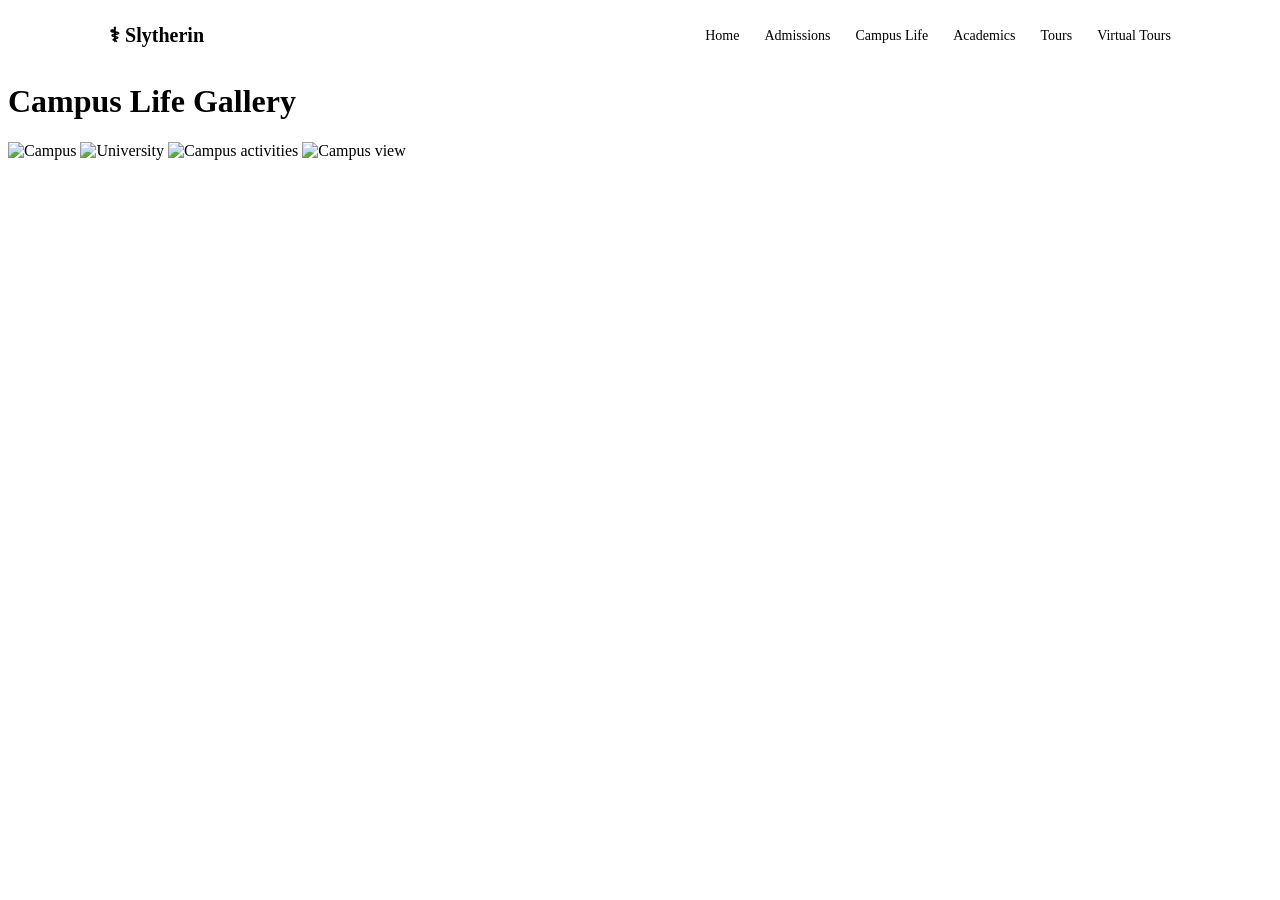
==== campus-life.html @ 8fcb3265 "Add files via upload" ====
<!DOCTYPE html>
<html lang="en">
<head>
    <meta charset="UTF-8">
    <meta name="viewport" content="width=device-width, initial-scale=1.0">
    <title>Campus Life</title>
    <link rel="stylesheet" href="style.css">
</head>

<body>

    <header>
        <nav>
            <div class="logo">⚕ Slytherin</div>

            <ul>
                <li><a href="index.html">Home</a></li>
                <li><a href="working.html">Admissions</a></li>
                <li><a href="campus-life.html">Campus Life</a></li>
                <li><a href="working.html">Academics</a></li>
                <li><a href="working.html">Tours</a></li>
                <li><a href="working.html">Virtual Tours</a></li>
            </ul>
        </nav>
    </header>

    <h1>Campus Life Gallery</h1>

    <img src="https://encrypted-tbn0.gstatic.com/images?q=tbn:ANd9GcRCyuEreiaXoin3lI756VUmVRi_6IKl7kC0vRRWAPGAng&s=10" alt="Campus">

    <img src="https://encrypted-tbn0.gstatic.com/images?q=tbn:ANd9GcQbdbT17z_ogE0vxoqwwZWg8ehGA705flm3j-yakhLTWyb1hfqMYG8kZYY&s=10" alt="University">

    <img src="https://encrypted-tbn0.gstatic.com/images?q=tbn:ANd9GcRb2t49dqkFBB1MCU3ePFPHNZPAI8wNQQJJ4K6IvlBkz-8z5yJ9X8DL9TFb&s=10" alt="Campus activities">

    <img src="https://encrypted-tbn0.gstatic.com/images?q=tbn:ANd9GcRsMAF_rbHk51Cv_UjbcukZqvoyETrvxtKMXBFBhVU2apNy8QY3sIn3a5bq&s=10" alt="Campus view">

</body>
</html>
---- style.css ----
body {
    background-image: url("images/campus.png");
    background-size: cover;
    background-position: center;
}



.hero {
    min-height: 90vh;
    text-align: center;
    padding: 30px 20px;
    box-sizing: border-box;
}

.tagline {
    display: inline-block;
    background-color: rgba(255, 255, 255, 0.4);
    padding: 8px 15px;
    border-radius: 20px;
    font-size: 14px;
}

.hero h1 {
    font-size: 48px;
    color: teal;
    margin-top: 30px;
    margin-bottom: 15px;
}

.description {
    font-size: 18px;
    line-height: 1.5;
    color: black;
}

.hero-buttons {
    margin-top: 25px;
}

.primary-btn,
.secondary-btn {
    display: inline-block;
    padding: 12px 25px;
    margin: 5px;
    border-radius: 25px;
    text-decoration: none;
    font-size: 14px;
}

.primary-btn {
    background-color: teal;
    color: white;
}

.secondary-btn {
    background-color: rgba(255, 255, 255, 0.45);
    color: teal;
    border: 1px solid white;
}

header {
    background-color: transparent;
    padding: 15px 8%;
}

nav {
    display: flex;
    justify-content: space-between;
    align-items: center;
}

.logo {
    font-size: 20px;
    font-weight: bold;
    color: black;
}

nav ul {
    display: flex;
    list-style: none;
    gap: 25px;
    margin: 0;
    padding: 0;
}

nav ul li a {
    text-decoration: none;
    color: black;
    font-size: 14px;
}

.explore-btn {
    background-color: teal;
    color: white;
    text-decoration: none;
    padding: 10px 20px;
    border-radius: 25px;
    font-size: 14px;
}






.picnic-body {
    background-image: none;
    font-family: Arial, sans-serif;
}

.picnic-poster {
    width: 580px;
    height: 1000px;
    margin: 0 auto;
    padding: 10px;
    box-sizing: border-box;

    background-image: url("images/summer.png");
    background-size: 100% 100%;
    background-repeat: no-repeat;
    background-position: center;

    text-align: center;
}



.picnic-poster h1 {
    color: rgb(0, 153, 255);
    font-size: 48px;
    margin-top: 20px;
    margin-bottom: 95px;
}


.picnic-poster h2 {
    color: coral;
    font-size: 30px;
    margin-top: 0;
    margin-bottom: 20px;
}



.picnic-poster h3 {
    color: green;
    font-size: 24px;
    margin-top: 0;
    margin-bottom: 90px;
}



.picnic-poster ul {
    display: inline-block;
    text-align: left;
    font-size: 19px;
    font-weight: bold;
    margin-top: 0;
    margin-bottom: 20px;
}



.picnic-date {
    background-color: coral;
    color: white;
    font-size: 20px;
    width: 280px;
    padding: 5px;
    margin: 20px auto;
}

.picnic-address {
    font-size: 17px;
    font-weight: bold;
    margin-top: 30px;
}


.picnic-website {
    font-size: 14px;
    margin-top: 15px;
}
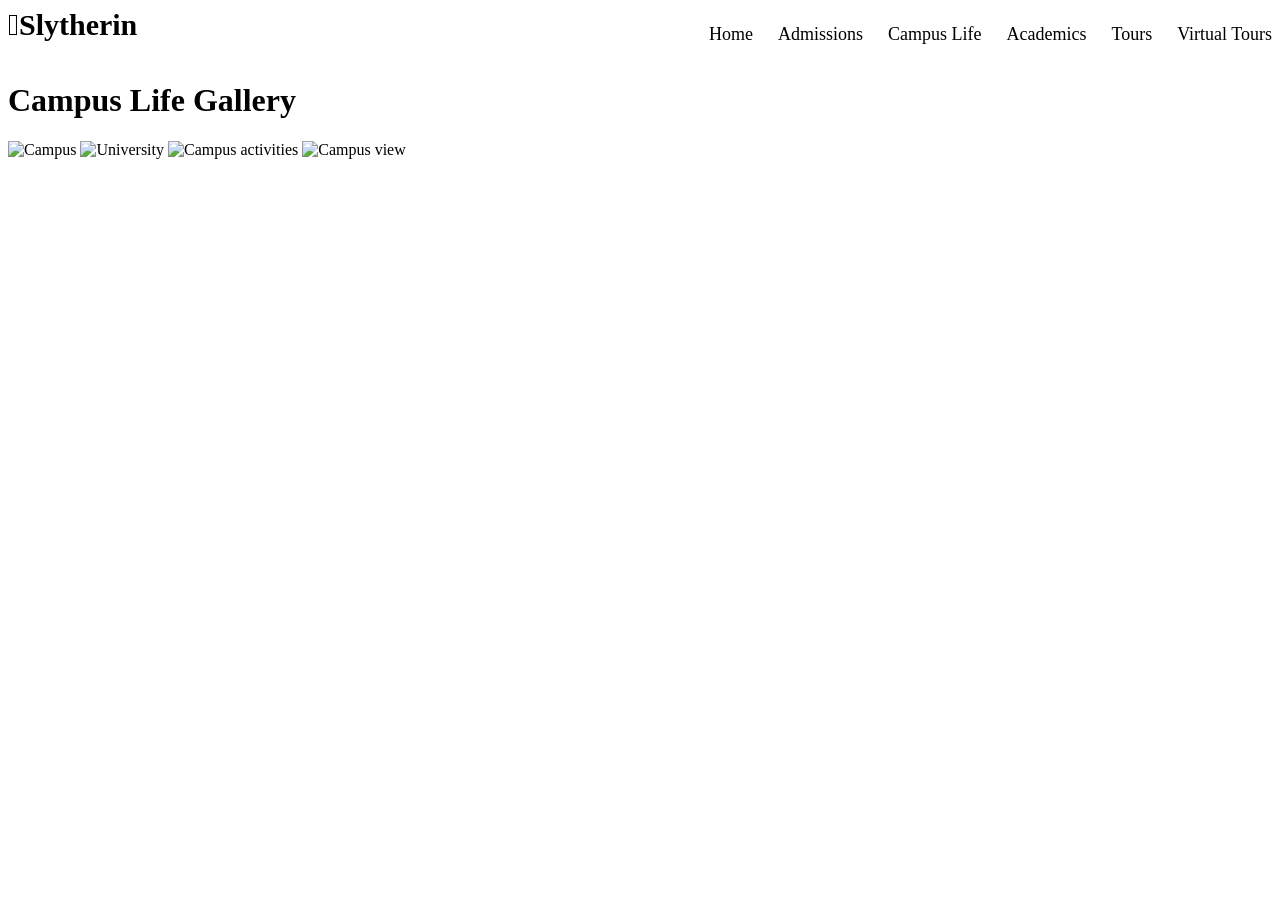
==== commit 1fbfd583: "Add files via upload" ====
--- a/campus-life.html
+++ b/campus-life.html
@@ -11,7 +11,7 @@
 
     <header>
         <nav>
-            <div class="logo">⚕ Slytherin</div>
+            <div class="logo"> 𓆗Slytherin</div>
 
             <ul>
                 <li><a href="index.html">Home</a></li>
--- a/style.css
+++ b/style.css
@@ -1,37 +1,30 @@
 
 body {
     background-image: url("images/campus.png");
-    background-size: cover;
-    background-position: center;
 }
 
 
 
 .hero {
-    min-height: 90vh;
     text-align: center;
-    padding: 30px 20px;
-    box-sizing: border-box;
 }
 
 .tagline {
     display: inline-block;
-    background-color: rgba(255, 255, 255, 0.4);
-    padding: 8px 15px;
-    border-radius: 20px;
-    font-size: 14px;
+    background-color: white;
+    padding: 10px 15px;
+    border-radius: 25px;
+    font-size: 15px;
 }
 
 .hero h1 {
     font-size: 48px;
-    color: teal;
     margin-top: 30px;
     margin-bottom: 15px;
 }
 
 .description {
     font-size: 18px;
-    line-height: 1.5;
     color: black;
 }
 
@@ -55,47 +48,41 @@
 }
 
 .secondary-btn {
-    background-color: rgba(255, 255, 255, 0.45);
+    background-color: white;
     color: teal;
-    border: 1px solid white;
-}
+} 
 
-header {
-    background-color: transparent;
-    padding: 15px 8%;
-}
+
 
 nav {
     display: flex;
     justify-content: space-between;
-    align-items: center;
+    
 }
 
 .logo {
-    font-size: 20px;
+    font-size: 30px;
+    color: black;
     font-weight: bold;
-    color: black;
 }
 
 nav ul {
     display: flex;
     list-style: none;
     gap: 25px;
-    margin: 0;
-    padding: 0;
 }
 
 nav ul li a {
     text-decoration: none;
     color: black;
-    font-size: 14px;
+    font-size: 18px;
 }
 
 .explore-btn {
     background-color: teal;
     color: white;
     text-decoration: none;
-    padding: 10px 20px;
+    padding: 10px 10px;
     border-radius: 25px;
     font-size: 14px;
 }
@@ -107,28 +94,24 @@
 
 .picnic-body {
     background-image: none;
-    font-family: Arial, sans-serif;
 }
 
 .picnic-poster {
     width: 580px;
     height: 1000px;
-    margin: 0 auto;
+    margin: auto;
     padding: 10px;
-    box-sizing: border-box;
 
     background-image: url("images/summer.png");
-    background-size: 100% 100%;
     background-repeat: no-repeat;
     background-position: center;
-
     text-align: center;
 }
 
 
 
 .picnic-poster h1 {
-    color: rgb(0, 153, 255);
+    color: blue;
     font-size: 48px;
     margin-top: 20px;
     margin-bottom: 95px;
@@ -138,7 +121,6 @@
 .picnic-poster h2 {
     color: coral;
     font-size: 30px;
-    margin-top: 0;
     margin-bottom: 20px;
 }
 
@@ -147,7 +129,6 @@
 .picnic-poster h3 {
     color: green;
     font-size: 24px;
-    margin-top: 0;
     margin-bottom: 90px;
 }
 
@@ -157,8 +138,6 @@
     display: inline-block;
     text-align: left;
     font-size: 19px;
-    font-weight: bold;
-    margin-top: 0;
     margin-bottom: 20px;
 }
 
@@ -170,7 +149,7 @@
     font-size: 20px;
     width: 280px;
     padding: 5px;
-    margin: 20px auto;
+    margin: auto;
 }
 
 .picnic-address {
